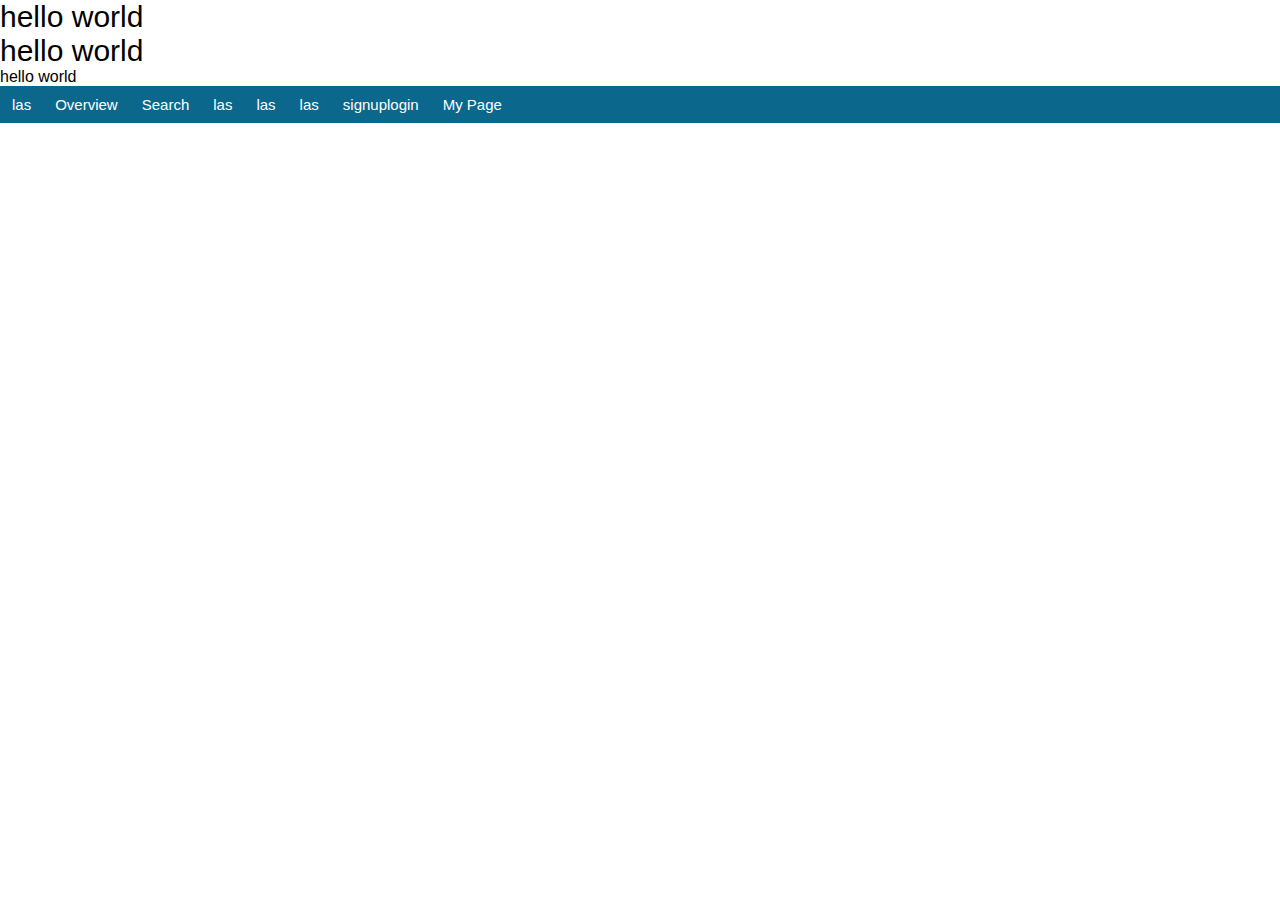
==== index.html @ 503e2a16 "color menu2" ====
<!DOCTYPE html>
<html>
<head>
	<link type ="text/css" rel="stylesheet" href="css/main.css">
</head>
<body>
	<div>hello world</div>
	<div>hello world</div>
	hello world
	<div class="navigator">
		<a>las</a>
		<a>Overview</a>
		<a>Search</a>
		<a>las</a>
		<a>las</a>
		<a>las</a>
		<a>signuplogin</a>
		<a>My Page</a>
	</div>
</body>
</html>
---- css/main.css ----
body{
	margin: 0;
	font-family: Arial, Helvetica, sans-serif;
}
div {
	font-size: 30px
}
.navigator{
	overflow: hidden;
	background-color: #0b678c;
}
.navigator a{
	float: left;
	color: white;
	text-align: center;
	padding: 10px 12px;
	font-size: 15px;
}
.navigator a:hover {
	background-color: #82c6ef;
	color: black;
}
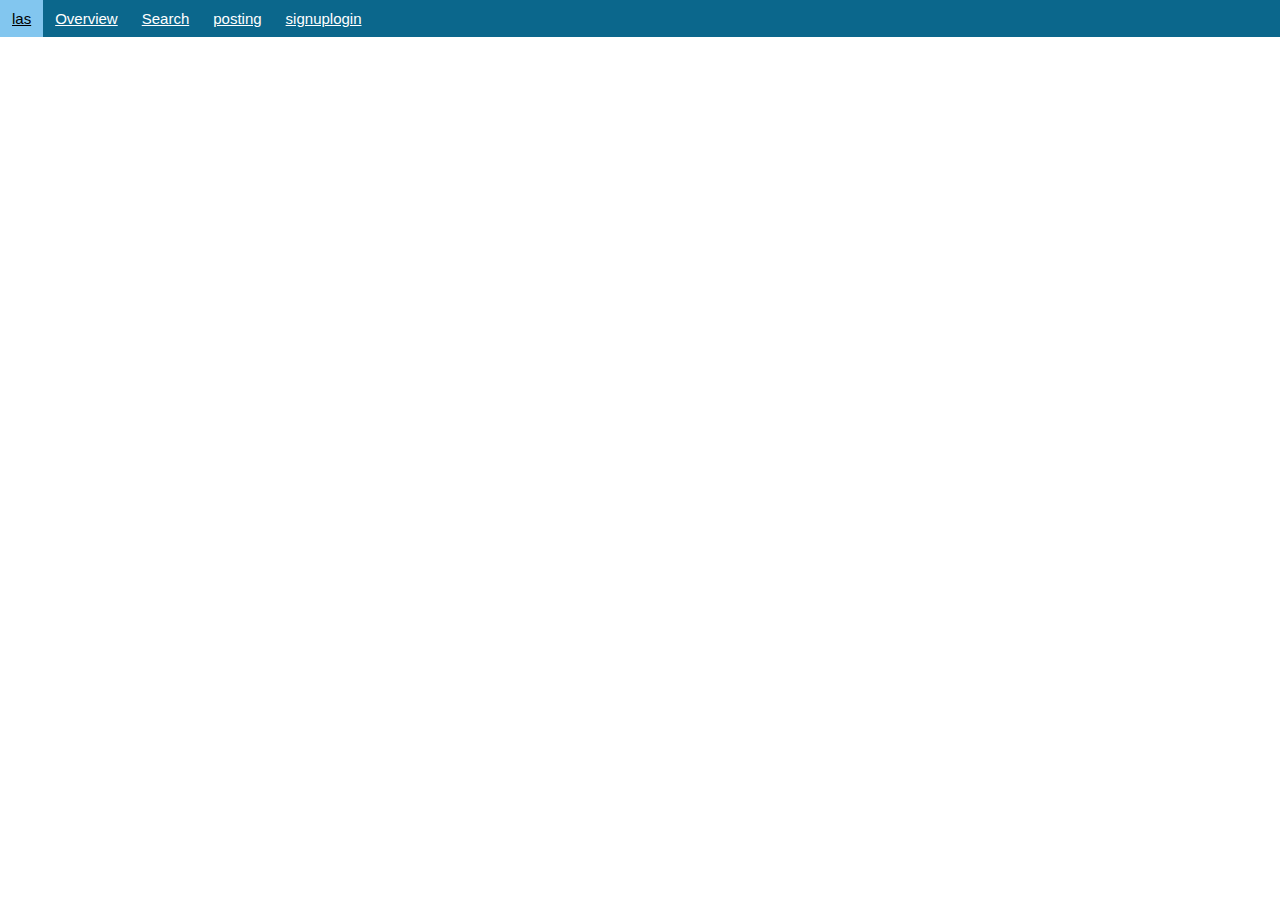
==== commit 3c1b228a: "links" ====
--- a/index.html
+++ b/index.html
@@ -4,18 +4,12 @@
 	<link type ="text/css" rel="stylesheet" href="css/main.css">
 </head>
 <body>
-	<div>hello world</div>
-	<div>hello world</div>
-	hello world
 	<div class="navigator">
-		<a>las</a>
-		<a>Overview</a>
-		<a>Search</a>
-		<a>las</a>
-		<a>las</a>
-		<a>las</a>
-		<a>signuplogin</a>
-		<a>My Page</a>
+		<a href="../lifeassomeoneelse/index.html" class ="active">las</a>
+		<a href="../lifeassomeoneelse/overview.html">Overview</a>
+		<a href="../lifeassomeoneelse/search.html">Search</a>
+		<a href="../lifeassomeoneelse/posting.html">posting</a>
+		<a href="../lifeassomeoneelse/login.html">signuplogin</a>
 	</div>
 </body>
 </html>--- a/css/main.css
+++ b/css/main.css
@@ -17,6 +17,22 @@
 	font-size: 15px;
 }
 .navigator a:hover {
+	background-color: #ddd;
+	color: black;
+}
+.navigator a.active {
 	background-color: #82c6ef;
-	color: black;
-}+}
+
+
+
+
+
+
+
+
+
+
+
+
+
